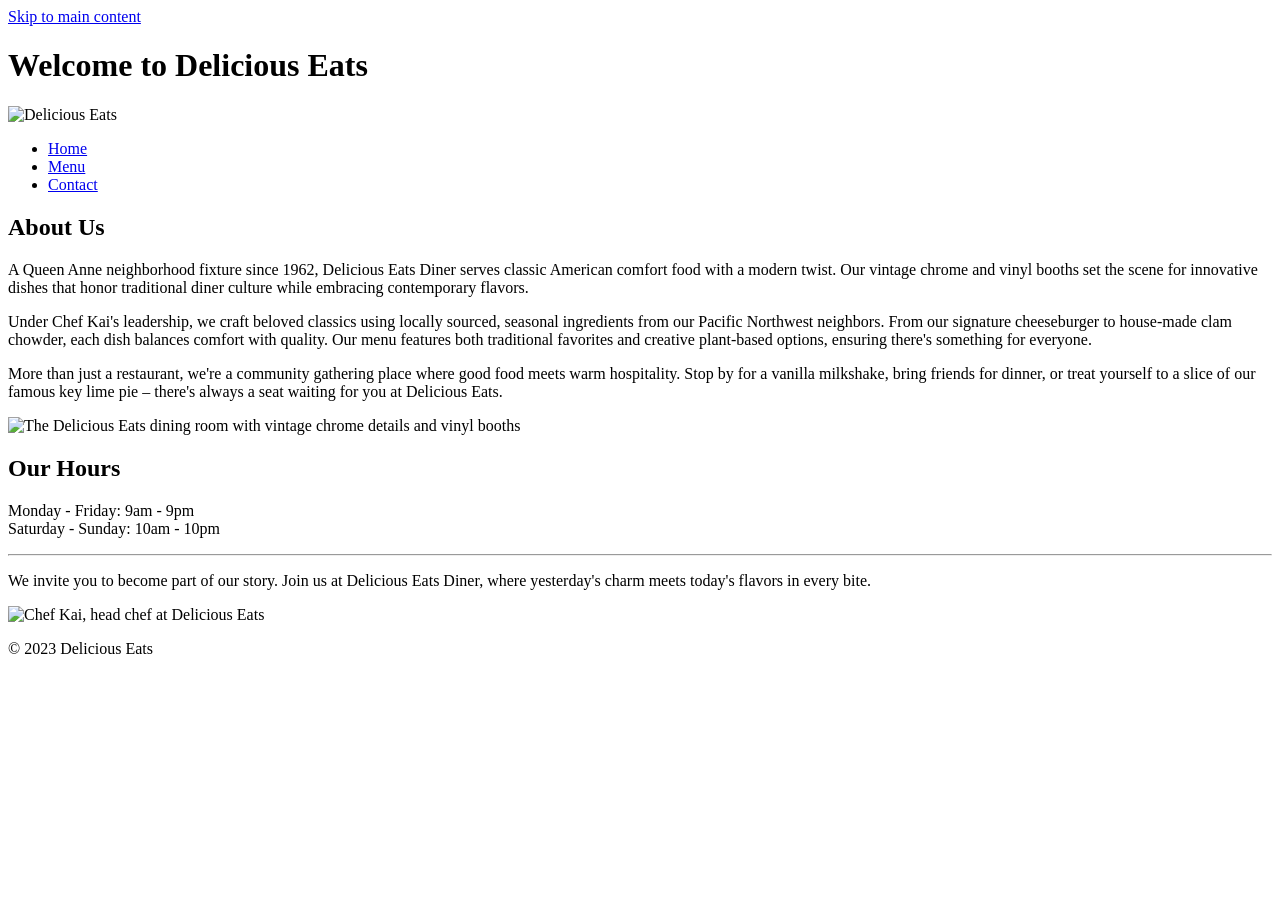
==== index.html @ 3418afa2 "Update index.html" ====
<!DOCTYPE html>
<html lang="en">
<head>
    <meta charset="UTF-8">
    <meta name="viewport" content="width=device-width, initial-scale=1.0">
    <title>Delicious Eats Restaurant</title>
    <link rel="stylesheet" href="styles.css">
</head>
<body>
    <a href="#main-content" class="skip-link">Skip to main content</a>

    <header class="site-header" role="banner">
        <h1>Welcome to Delicious Eats</h1>
        <img src="images/logo.jpg"
             srcset="images/logo-1x.jpg 1x,
                     images/logo-2x.jpg 2x"
             alt="Delicious Eats">
    </header>

    <nav class="site-nav" role="navigation" aria-label="Main">
        <ul>
            <li><a href="index.html" aria-current="page">Home</a></li>
            <li><a href="menu.html">Menu</a></li>
            <li><a href="contact.html">Contact</a></li>
        </ul>
    </nav>

    <main id="main-content" role="main" tabindex="-1">
        <section aria-labelledby="about-heading">
            <h2 id="about-heading">About Us</h2>
            <p>A Queen Anne neighborhood fixture since 1962, Delicious Eats Diner serves classic American comfort food with a modern twist. Our vintage chrome and vinyl booths set the scene for innovative dishes that honor traditional diner culture while embracing contemporary flavors.</p>
            <p>Under Chef Kai's leadership, we craft beloved classics using locally sourced, seasonal ingredients from our Pacific Northwest neighbors. From our signature cheeseburger to house-made clam chowder, each dish balances comfort with quality. Our menu features both traditional favorites and creative plant-based options, ensuring there's something for everyone.</p>
            <p>More than just a restaurant, we're a community gathering place where good food meets warm hospitality. Stop by for a vanilla milkshake, bring friends for dinner, or treat yourself to a slice of our famous key lime pie – there's always a seat waiting for you at Delicious Eats.</p>

            <img src="images/dining_room-800.jpg"
                 srcset="images/dining_room-400.jpg 400w,
                         images/dining_room-800.jpg 800w,
                         images/dining_room-1200.jpg 1200w"
                 sizes="(min-width: 850px) 385px, calc(100vw - 30px)"
                 alt="The Delicious Eats dining room with vintage chrome details and vinyl booths"
                 loading="lazy"
                 decoding="async">
        </section>

        <section aria-labelledby="hours-heading">
            <h2 id="hours-heading">Our Hours</h2>
            <p>Monday - Friday: 9am - 9pm<br>Saturday - Sunday: 10am - 10pm</p>
            <hr>
            <p>We invite you to become part of our story. Join us at Delicious Eats Diner, where yesterday's charm meets today's flavors in every bite.</p>

            <img src="images/chef-800.jpg"
                 srcset="images/chef-400.jpg 400w,
                         images/chef-800.jpg 800w,
                         images/chef-1200.jpg 1200w"
                 sizes="(min-width: 850px) 385px, calc(100vw - 30px)"
                 alt="Chef Kai, head chef at Delicious Eats"
                 loading="lazy"
                 decoding="async">
        </section>
    </main>

    <footer class="site-footer" role="contentinfo">
        <p>&copy; 2023 Delicious Eats</p>
    </footer>
</body>
</html>
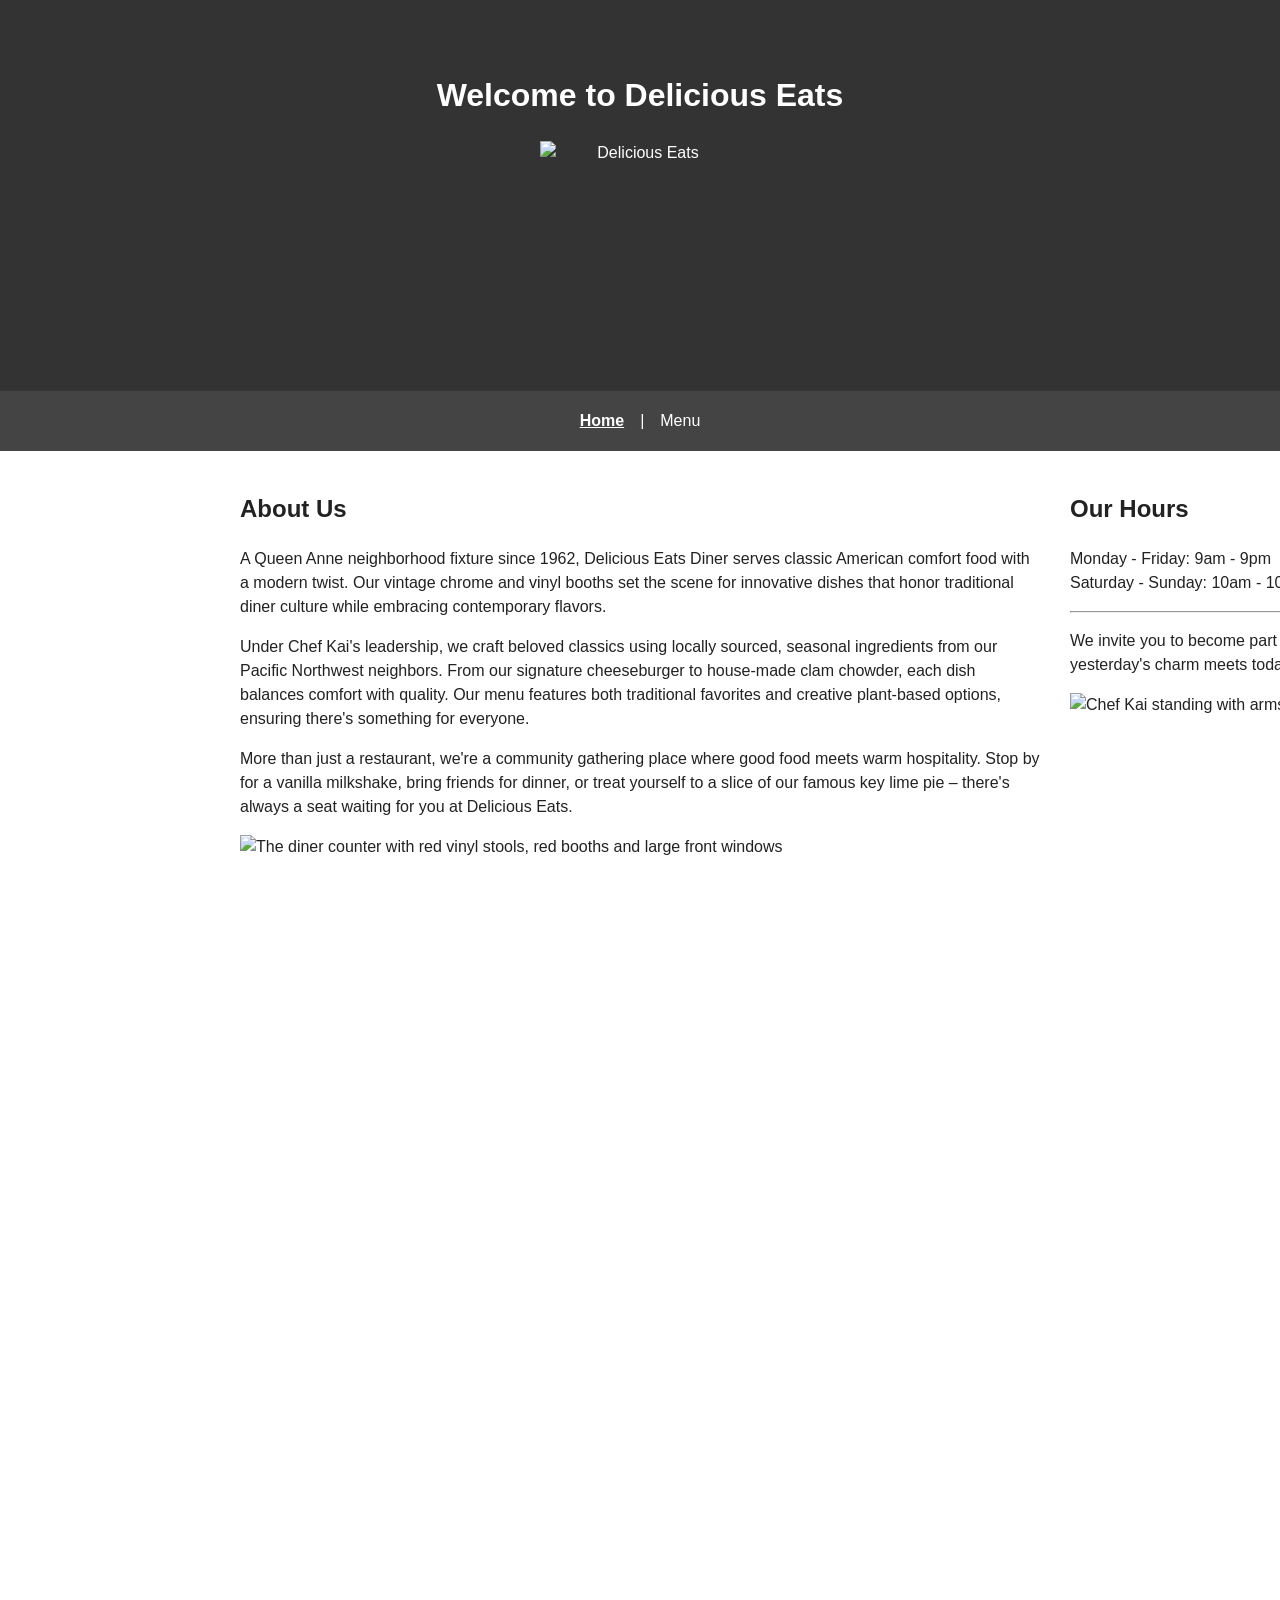
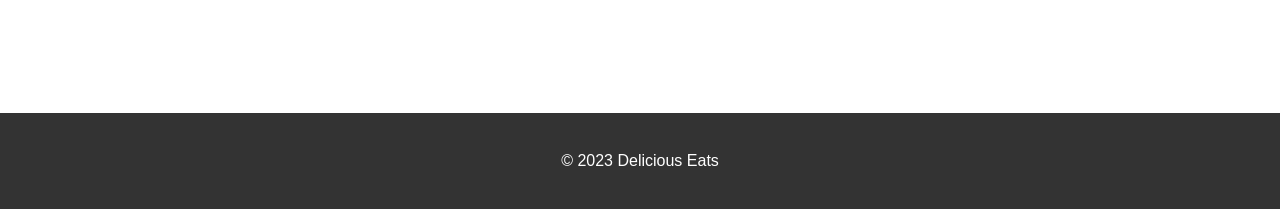
==== commit 5d7ccde6: "Update image sources and alt texts in index.html" ====
--- a/index.html
+++ b/index.html
@@ -11,9 +11,10 @@
 
     <header class="site-header" role="banner">
         <h1>Welcome to Delicious Eats</h1>
-        <img src="images/logo.jpg"
+        <img src="images/logo-1x.jpg"
              srcset="images/logo-1x.jpg 1x,
                      images/logo-2x.jpg 2x"
+             width="200" height="200"
              alt="Delicious Eats">
     </header>
 
@@ -21,7 +22,6 @@
         <ul>
             <li><a href="index.html" aria-current="page">Home</a></li>
             <li><a href="menu.html">Menu</a></li>
-            <li><a href="contact.html">Contact</a></li>
         </ul>
     </nav>
 
@@ -37,7 +37,8 @@
                          images/dining_room-800.jpg 800w,
                          images/dining_room-1200.jpg 1200w"
                  sizes="(min-width: 850px) 385px, calc(100vw - 30px)"
-                 alt="The Delicious Eats dining room with vintage chrome details and vinyl booths"
+                 width="800" height="800"
+                 alt="The diner counter with red vinyl stools, red booths and large front windows"
                  loading="lazy"
                  decoding="async">
         </section>
@@ -48,12 +49,12 @@
             <hr>
             <p>We invite you to become part of our story. Join us at Delicious Eats Diner, where yesterday's charm meets today's flavors in every bite.</p>
 
-            <img src="images/chef-800.jpg"
+            <img src="images/chef-594.jpg"
                  srcset="images/chef-400.jpg 400w,
-                         images/chef-800.jpg 800w,
-                         images/chef-1200.jpg 1200w"
+                         images/chef-594.jpg 594w"
                  sizes="(min-width: 850px) 385px, calc(100vw - 30px)"
-                 alt="Chef Kai, head chef at Delicious Eats"
+                 width="594" height="1000"
+                 alt="Chef Kai standing with arms crossed in the restaurant kitchen"
                  loading="lazy"
                  decoding="async">
         </section>
--- a/styles.css
+++ b/styles.css
@@ -0,0 +1,180 @@
+:root {
+    /* Colores */
+    --color-bg: #ffffff;
+    --color-text: #222222;          
+    --color-dark: #333333;          
+    --color-nav: #444444;          
+    --color-light-text: #ffffff;    
+    --color-focus-dark: #ffbf47;    
+    --color-focus-light: #1a4fa0;   
+
+
+    --font-base: Arial, sans-serif;
+    --line-height-base: 1.5;
+
+
+    --content-max-width: 800px;
+}
+
+*,
+*::before,
+*::after {
+    box-sizing: border-box;
+}
+
+body {
+    margin: 0;
+    background-color: var(--color-bg);
+    color: var(--color-text);
+    font-family: var(--font-base);
+    line-height: var(--line-height-base);
+}
+
+img {
+    display: block;
+    max-width: 100%;
+    height: auto;
+}
+
+
+.skip-link {
+    position: absolute;
+    top: -100px;
+    left: 10px;
+    z-index: 100;
+    padding: 10px 16px;
+    background-color: var(--color-bg);
+    color: var(--color-text);
+    font-weight: bold;
+    text-decoration: underline;
+}
+
+.skip-link:focus {
+    top: 10px;
+}
+
+
+a:focus-visible,
+button:focus-visible,
+input:focus-visible,
+select:focus-visible,
+textarea:focus-visible {
+    outline: 3px solid var(--color-focus-light);
+    outline-offset: 3px;
+}
+
+
+.site-header :focus-visible,
+.site-nav :focus-visible,
+.site-footer :focus-visible {
+    outline-color: var(--color-focus-dark);
+}
+
+
+main:focus {
+    outline: none;
+}
+
+
+.site-header {
+    padding: 30px 15px;
+    background-color: var(--color-dark);
+    color: var(--color-light-text);
+    text-align: center;
+}
+
+.site-header img {
+    width: auto;
+    max-height: 120px;
+    margin: 0 auto;
+}
+
+.site-nav {
+    padding: 10px;
+    background-color: var(--color-nav);
+}
+
+.site-nav ul {
+    display: flex;
+    flex-direction: column;
+    align-items: center;
+    gap: 8px;
+    margin: 0;
+    padding: 0;
+    list-style: none;
+}
+
+.site-nav a {
+    display: inline-block;
+    padding: 8px 12px;
+    color: var(--color-light-text);
+    text-decoration: none;
+}
+
+.site-nav a:hover,
+.site-nav a:focus-visible {
+    text-decoration: underline;
+}
+
+.site-nav a[aria-current="page"] {
+    font-weight: bold;
+    text-decoration: underline;
+}
+
+main {
+    display: grid;
+    grid-template-columns: 1fr;
+    gap: 30px;
+    max-width: var(--content-max-width);
+    margin: 0 auto;
+    padding: 20px 15px;
+}
+
+
+.site-footer {
+    padding: 20px;
+    background-color: var(--color-dark);
+    color: var(--color-light-text);
+    text-align: center;
+}
+
+
+@media (min-width: 600px) {
+    .site-header {
+        padding: 40px 20px;
+    }
+
+    .site-header img {
+        max-height: 160px;
+    }
+
+    .site-nav ul {
+        flex-direction: row;
+        flex-wrap: wrap;
+        justify-content: center;
+        gap: 4px;
+    }
+
+
+    .site-nav li + li::before {
+        content: "|";
+        margin-right: 4px;
+        color: var(--color-light-text);
+    }
+}
+
+
+@media (min-width: 850px) {
+    .site-header {
+        padding: 50px;
+    }
+
+    .site-header img {
+        max-height: 200px;
+    }
+
+    main {
+        grid-template-columns: 1fr 1fr;
+        padding: 20px 0;
+    }
+}
